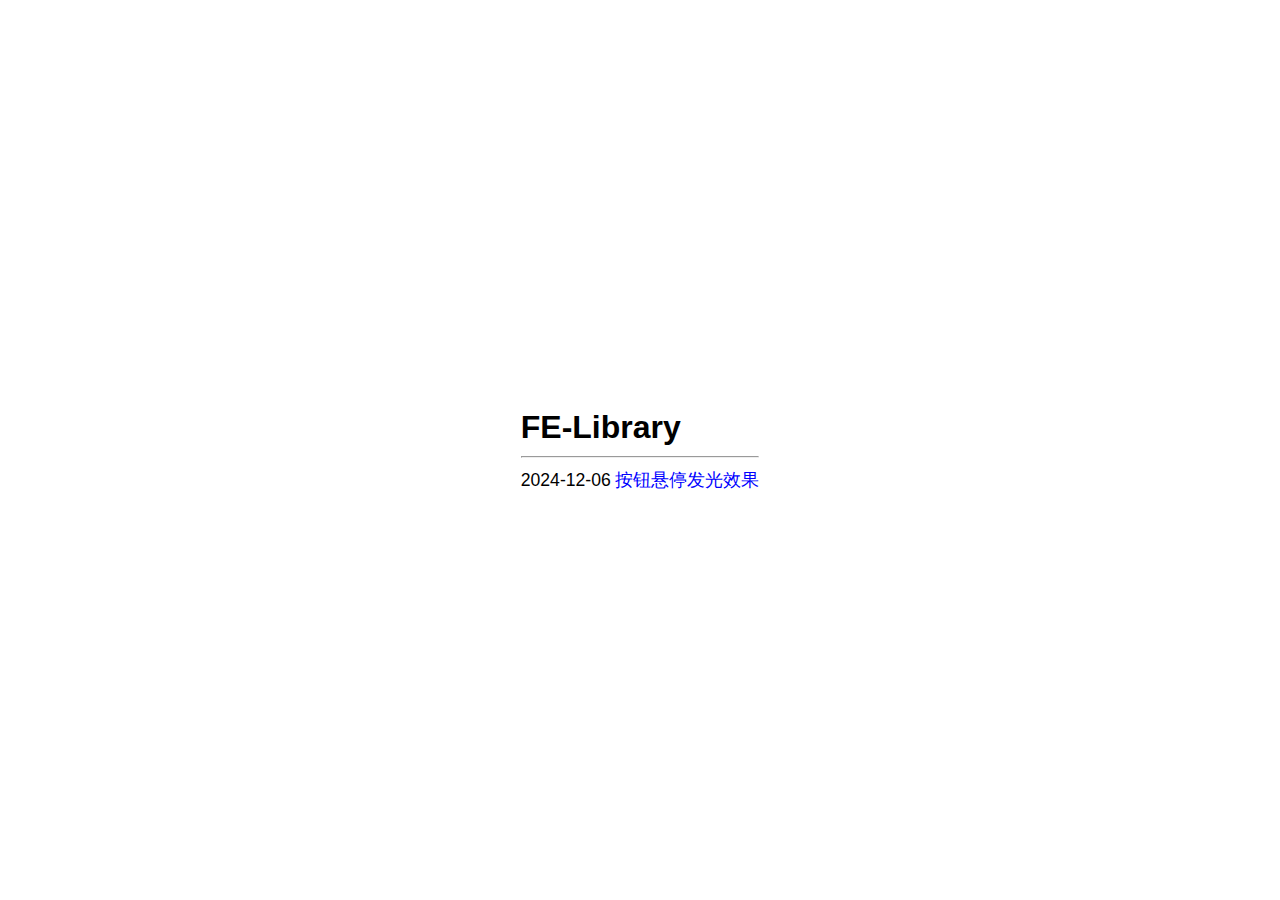
==== index.html @ 1d140c3f "弄了个首页" ====
<!DOCTYPE html>
<html lang="zh">

<head>
    <meta charset="UTF-8" />
    <meta name="viewport" content="width=device-width, initial-scale=1.0" />
    <title>FE-Library</title>
    <link rel="stylesheet" type="text/css" href="css/style.css" />
</head>

<body>
    <div>
        <h1>FE-Library</h1>
        <hr>
        <ul>
            <li>
                <span>2024-12-06</span>
                <a href="learn/modern_glowing_button/index.html">按钮悬停发光效果</a>
            </li>
        </ul>
    </div>
</body>

</html>
---- css/style.css ----
* {
    margin: 0;
    padding: 0;
    box-sizing: border-box;
    font-family: sans-serif;
}

body {
    display: flex;
    justify-content: center;
    align-items: center;
    height: 100vh;
}

hr {
    margin-top: 10px;
    margin-bottom: 10px;
}

a {
    text-decoration: none;
    color: blue;
}

a:visited {
    color: blue;
}

li {
    list-style: none;
}

li span,
li a {
    font-size: 1.1em;
}
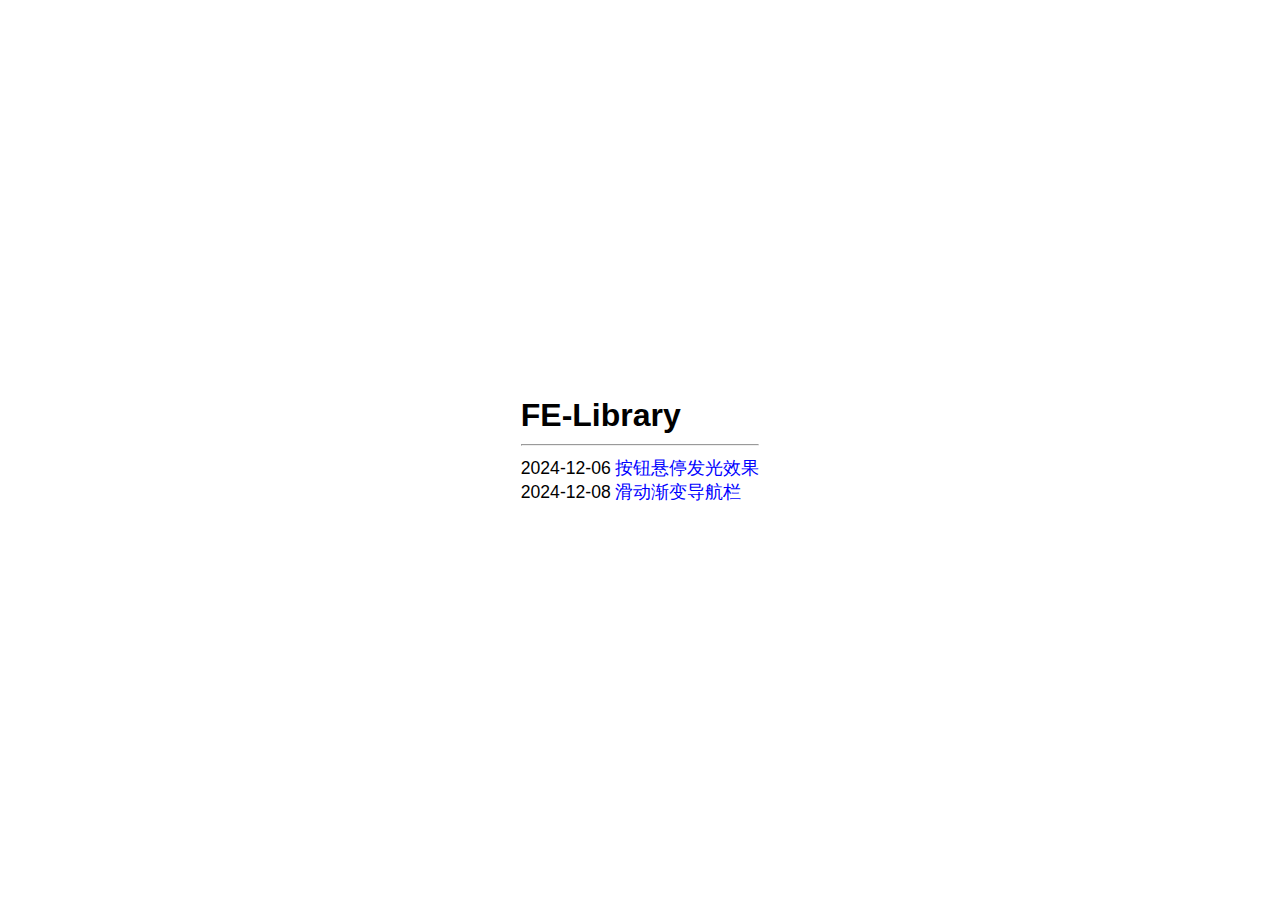
==== commit 4cc02957: "滑动渐变导航栏" ====
--- a/index.html
+++ b/index.html
@@ -17,6 +17,10 @@
                 <span>2024-12-06</span>
                 <a href="learn/modern_glowing_button/index.html">按钮悬停发光效果</a>
             </li>
+            <li>
+                <span>2024-12-08</span>
+                <a href="learn/scroll_ gradual_navbar/index.html">滑动渐变导航栏</a>
+            </li>
         </ul>
     </div>
 </body>
